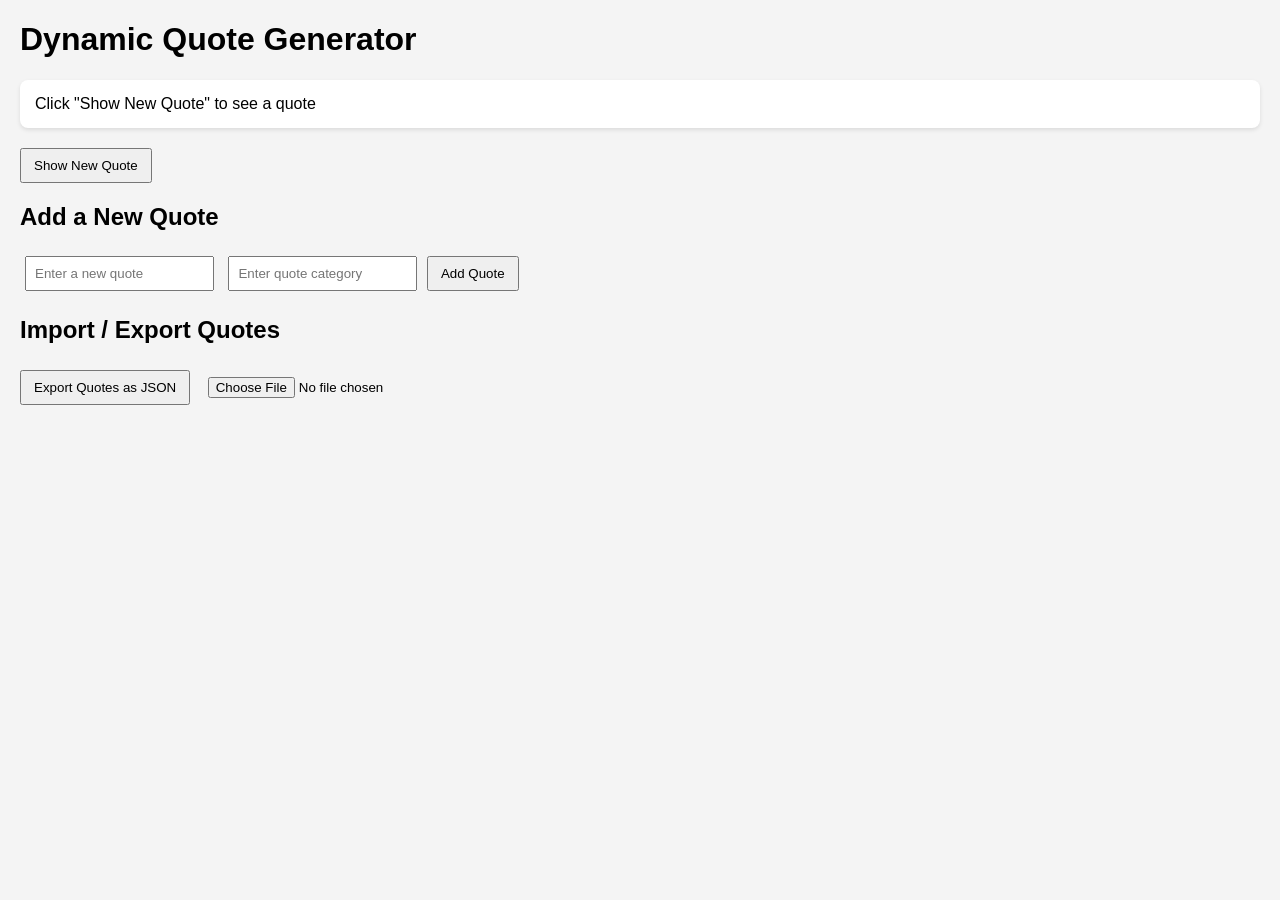
==== dom-manipulation/index.html @ 0886a2f5 "Add dom-manipulation folder as normal files" ====
<!DOCTYPE html>
<html lang="en">
<head>
    <meta charset="UTF-8">
    <meta name="viewport" content="width=device-width, initial-scale=1.0">
    <title>Dynamic Quote Generator</title>
    <style>
        body {
            font-family: Arial, sans-serif;
            margin: 20px;
            padding: 0;
            background-color: #f4f4f4;
        }
        #quoteDisplay {
            margin: 20px 0;
            padding: 15px;
            background-color: #fff;
            border-radius: 8px;
            box-shadow: 0 2px 4px rgba(0,0,0,0.1);
        }
        input {
            padding: 8px;
            margin: 5px;
        }
        button {
            padding: 8px 12px;
            cursor: pointer;
        }
    </style>
</head>
<body>
    <h1>Dynamic Quote Generator</h1>
    <div id="quoteDisplay">Click "Show New Quote" to see a quote</div>
    <button id="newQuote">Show New Quote</button>

    <h2>Add a New Quote</h2>
    <div id="addQuoteForm">
        <input id="newQuoteText" type="text" placeholder="Enter a new quote" />
        <input id="newQuoteCategory" type="text" placeholder="Enter quote category" />
        <button id="addQuoteBtn">Add Quote</button>
    </div>

    <h2>Import / Export Quotes</h2>
    <button id="exportQuotesBtn">Export Quotes as JSON</button>
    <input type="file" id="importFile" accept=".json" />

    <script src="script.js"></script>
</body>
</html>
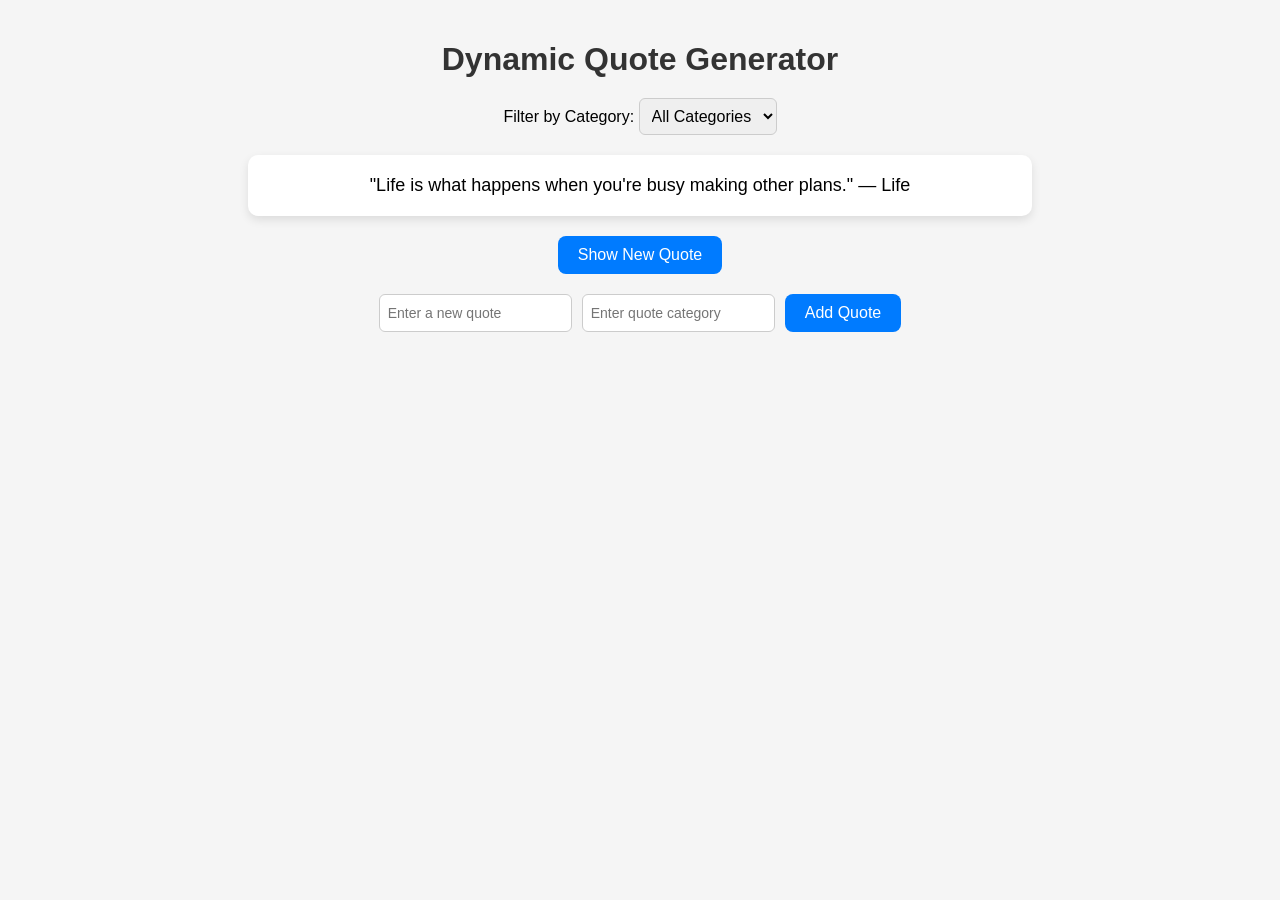
==== commit f79a4b54: "Move Dynamic Quote Generator files to dom-manipulation directory" ====
--- a/dom-manipulation/index.html
+++ b/dom-manipulation/index.html
@@ -1,49 +1,34 @@
 <!DOCTYPE html>
 <html lang="en">
 <head>
-    <meta charset="UTF-8">
-    <meta name="viewport" content="width=device-width, initial-scale=1.0">
-    <title>Dynamic Quote Generator</title>
-    <style>
-        body {
-            font-family: Arial, sans-serif;
-            margin: 20px;
-            padding: 0;
-            background-color: #f4f4f4;
-        }
-        #quoteDisplay {
-            margin: 20px 0;
-            padding: 15px;
-            background-color: #fff;
-            border-radius: 8px;
-            box-shadow: 0 2px 4px rgba(0,0,0,0.1);
-        }
-        input {
-            padding: 8px;
-            margin: 5px;
-        }
-        button {
-            padding: 8px 12px;
-            cursor: pointer;
-        }
-    </style>
+  <meta charset="UTF-8" />
+  <meta name="viewport" content="width=device-width, initial-scale=1.0" />
+  <title>Dynamic Quote Generator</title>
+  <link rel="stylesheet" href="styles.css" />
 </head>
 <body>
-    <h1>Dynamic Quote Generator</h1>
-    <div id="quoteDisplay">Click "Show New Quote" to see a quote</div>
+  <h1>Dynamic Quote Generator</h1>
+
+  <div class="filter-row">
+    <label for="categoryFilter">Filter by Category:</label>
+    <select id="categoryFilter" onchange="filterQuotes()">
+      <option value="all">All Categories</option>
+      <!-- Dynamically populated -->
+    </select>
+  </div>
+
+  <div id="quoteDisplay">Loading quotes...</div>
+
+  <div class="controls">
     <button id="newQuote">Show New Quote</button>
+  </div>
 
-    <h2>Add a New Quote</h2>
-    <div id="addQuoteForm">
-        <input id="newQuoteText" type="text" placeholder="Enter a new quote" />
-        <input id="newQuoteCategory" type="text" placeholder="Enter quote category" />
-        <button id="addQuoteBtn">Add Quote</button>
-    </div>
+  <div id="addQuoteForm">
+    <input type="text" id="newQuoteText" placeholder="Enter a new quote" />
+    <input type="text" id="newQuoteCategory" placeholder="Enter quote category" />
+    <button onclick="addQuote()">Add Quote</button>
+  </div>
 
-    <h2>Import / Export Quotes</h2>
-    <button id="exportQuotesBtn">Export Quotes as JSON</button>
-    <input type="file" id="importFile" accept=".json" />
-
-    <script src="script.js"></script>
+  <script src="script.js"></script>
 </body>
 </html>
--- a/dom-manipulation/styles.css
+++ b/dom-manipulation/styles.css
@@ -0,0 +1,64 @@
+body {
+  font-family: Arial, sans-serif;
+  text-align: center;
+  margin: 0;
+  padding: 20px;
+  background-color: #f5f5f5;
+}
+
+h1 {
+  color: #333;
+  margin-bottom: 20px;
+}
+
+.filter-row {
+  margin-bottom: 20px;
+}
+
+select {
+  padding: 8px;
+  font-size: 16px;
+  border-radius: 6px;
+  border: 1px solid #ccc;
+}
+
+#quoteDisplay {
+  background-color: #fff;
+  border-radius: 10px;
+  padding: 20px;
+  width: 60%;
+  margin: 0 auto 20px;
+  box-shadow: 0 4px 10px rgba(0,0,0,0.1);
+  font-size: 18px;
+}
+
+.controls {
+  margin-bottom: 20px;
+}
+
+button {
+  padding: 10px 20px;
+  font-size: 16px;
+  background-color: #007BFF;
+  border: none;
+  color: white;
+  border-radius: 8px;
+  cursor: pointer;
+}
+
+button:hover {
+  background-color: #0056b3;
+}
+
+#addQuoteForm {
+  display: flex;
+  justify-content: center;
+  gap: 10px;
+}
+
+#addQuoteForm input {
+  padding: 8px;
+  font-size: 14px;
+  border-radius: 6px;
+  border: 1px solid #ccc;
+}
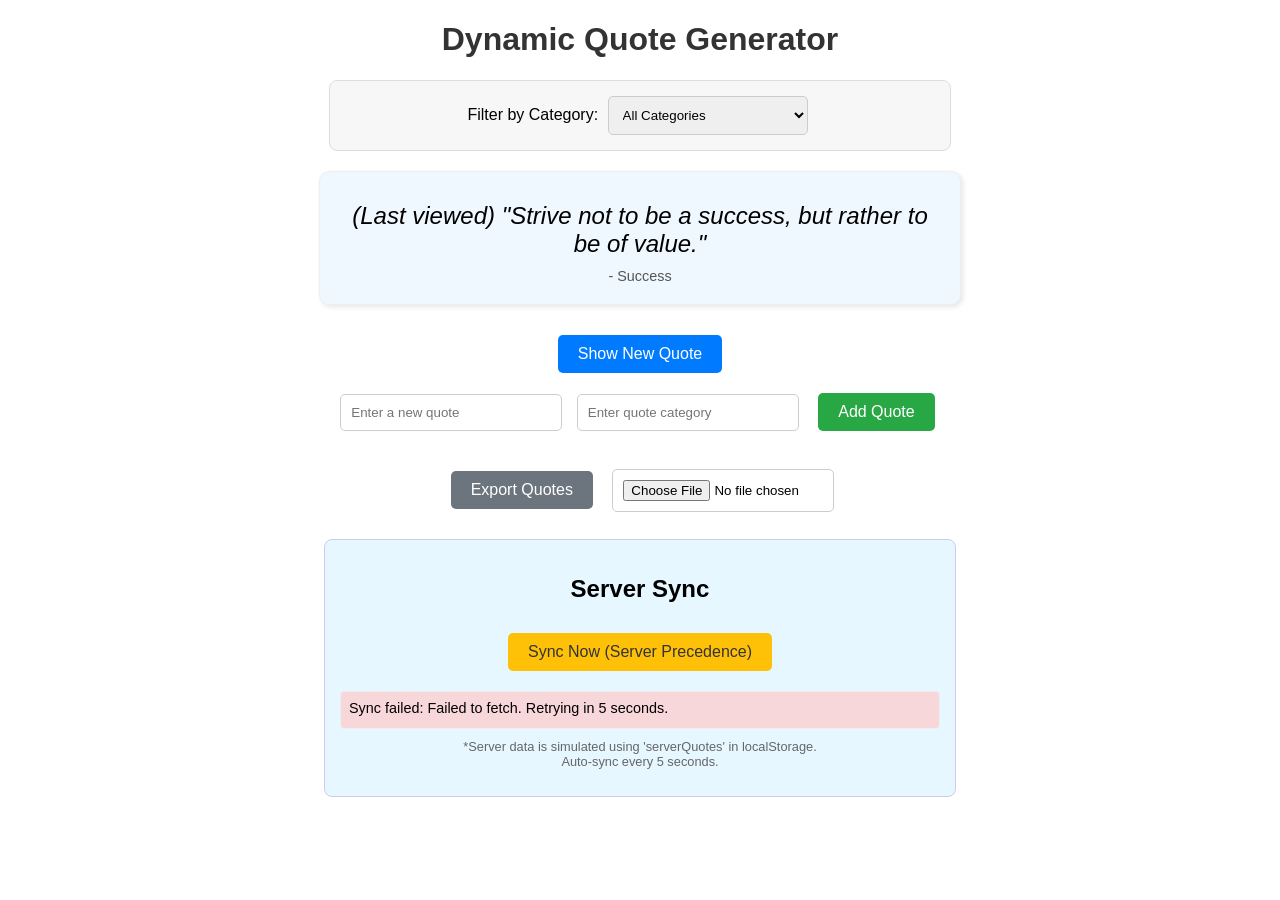
==== commit 9038855a: "first commit" ====
--- a/dom-manipulation/index.html
+++ b/dom-manipulation/index.html
@@ -1,34 +1,126 @@
 <!DOCTYPE html>
 <html lang="en">
 <head>
-  <meta charset="UTF-8" />
-  <meta name="viewport" content="width=device-width, initial-scale=1.0" />
+  <meta charset="UTF-8">
+  <meta name="viewport" content="width=device-width, initial-scale=1.0">
   <title>Dynamic Quote Generator</title>
-  <link rel="stylesheet" href="styles.css" />
+  <style>
+    /* Basic styling for better readability */
+    body { font-family: sans-serif; margin: 20px; text-align: center; }
+    h1 { color: #333; }
+    #quoteDisplay {
+      margin: 20px auto;
+      padding: 20px;
+      border: 1px solid #eee;
+      border-radius: 10px;
+      max-width: 600px;
+      min-height: 80px;
+      background-color: #f0f8ff;
+      box-shadow: 2px 2px 5px rgba(0,0,0,0.1);
+      display: flex;
+      flex-direction: column;
+      justify-content: center;
+      align-items: center;
+    }
+    #quoteDisplay p { margin: 0; text-align: center; }
+    #quoteDisplay span { text-align: center; }
+    button {
+      padding: 10px 20px;
+      font-size: 1em;
+      cursor: pointer;
+      margin: 10px;
+      border: none;
+      border-radius: 5px;
+      background-color: #007bff;
+      color: white;
+      transition: background-color 0.3s ease;
+    }
+    button:hover { background-color: #0056b3; }
+    input[type="text"], input[type="file"], select {
+      padding: 10px;
+      margin: 5px;
+      border: 1px solid #ccc;
+      border-radius: 5px;
+      width: 200px; /* Adjust as needed */
+    }
+    #addQuoteForm button { background-color: #28a745; }
+    #addQuoteForm button:hover { background-color: #218838; }
+    #importExportControls button { background-color: #6c757d; } /* Grey for controls */
+    #importExportControls button:hover { background-color: #5a6268; }
+    #filterSection {
+        margin: 20px auto;
+        max-width: 600px;
+        padding: 10px;
+        border: 1px solid #ddd;
+        border-radius: 8px;
+        background-color: #f7f7f7;
+    }
+    #syncControls {
+        margin: 20px auto;
+        max-width: 600px;
+        padding: 15px;
+        border: 1px solid #cce;
+        border-radius: 8px;
+        background-color: #e6f7ff;
+    }
+    #syncControls button {
+        background-color: #ffc107; /* Yellow for sync */
+        color: #333;
+    }
+    #syncControls button:hover {
+        background-color: #e0a800;
+    }
+    #syncStatus {
+        margin-top: 10px;
+        padding: 8px;
+        border-radius: 4px;
+        font-size: 0.9em;
+        background-color: #fff;
+        border: 1px solid #eee;
+        min-height: 20px;
+        text-align: left;
+    }
+  </style>
 </head>
 <body>
   <h1>Dynamic Quote Generator</h1>
 
-  <div class="filter-row">
+  <!-- Category Filter Section -->
+  <div id="filterSection">
     <label for="categoryFilter">Filter by Category:</label>
     <select id="categoryFilter" onchange="filterQuotes()">
       <option value="all">All Categories</option>
-      <!-- Dynamically populated -->
+      <!-- Dynamically populated categories will go here -->
     </select>
   </div>
 
-  <div id="quoteDisplay">Loading quotes...</div>
+  <div id="quoteDisplay"></div>
+  <button id="newQuote">Show New Quote</button>
 
-  <div class="controls">
-    <button id="newQuote">Show New Quote</button>
+  <!-- Static form for adding quotes -->
+  <div id="addQuoteForm">
+    <input id="newQuoteText" type="text" placeholder="Enter a new quote" />
+    <input id="newQuoteCategory" type="text" placeholder="Enter quote category" />
+    <button onclick="addQuote()">Add Quote</button>
   </div>
 
-  <div id="addQuoteForm">
-    <input type="text" id="newQuoteText" placeholder="Enter a new quote" />
-    <input type="text" id="newQuoteCategory" placeholder="Enter quote category" />
-    <button onclick="addQuote()">Add Quote</button>
+  <!-- Static controls for Import/Export -->
+  <div id="importExportControls" style="margin-top: 20px;">
+    <button id="exportQuotesBtn">Export Quotes</button>
+    <input type="file" id="importFile" accept=".json" onchange="importFromJsonFile(event)" />
+  </div>
+
+  <!-- NEW: Sync Controls Section -->
+  <div id="syncControls">
+    <h2>Server Sync</h2>
+    <button id="syncNowBtn">Sync Now (Server Precedence)</button>
+    <div id="syncStatus">No sync performed yet.</div>
+    <p style="font-size: 0.8em; color: #666; margin-top: 10px;">
+        *Server data is simulated using 'serverQuotes' in localStorage.
+        <br>Auto-sync every 5 seconds.
+    </p>
   </div>
 
   <script src="script.js"></script>
 </body>
-</html>
+</html>
